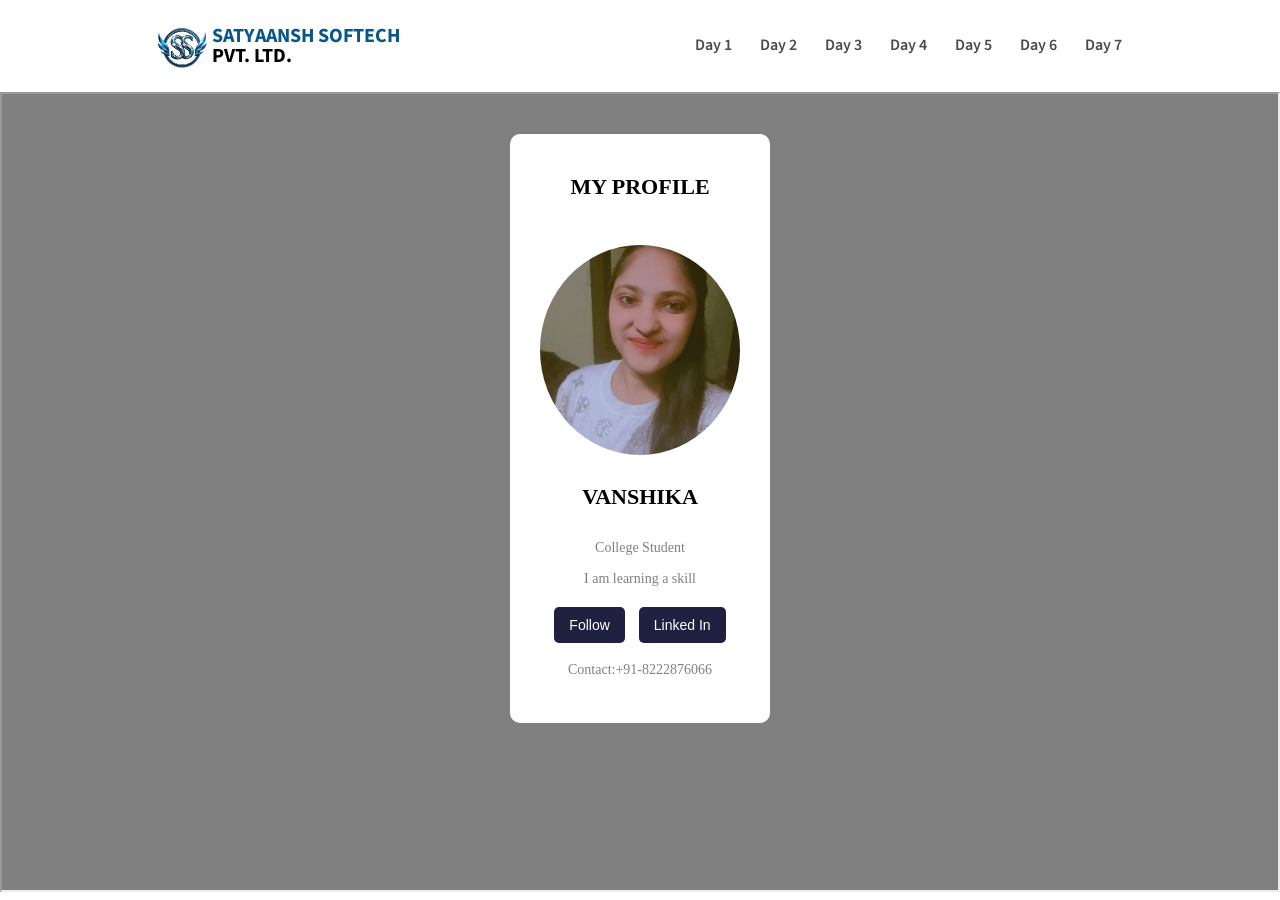
==== index.html @ 316da68d "initial commit" ====
<!doctype html>
<html lang="en">
   <head>
      <meta charset="UTF-8" />
      <meta name="viewport" content="width=device-width, initial-scale=1.0" />
      <title>SSPL | Arya P.G.</title>
      <link rel="stylesheet" href="style.css" />
   </head>
   <body>
      <div class="container">
         <!-- Navbar -->
         <div class="navbar">
            <!-- logo -->
            <div class="logo">
               <img src="logo.jpeg" alt="logo" />
               <div class="companyName">
                  <span>SATYAANSH SOFTECH</span>
                  PVT. LTD.
               </div>
            </div>

            <!-- Menu-Items -->
            <ul class="daysLink">
               <li onclick="loadPage('Day1/index.html')">Day 1</li>
               <li onclick="loadPage('Day2/index.html')">Day 2</li>
               <li onclick="loadPage('Day3/index.html')">Day 3</li>
               <li onclick="loadPage('Day4/index.html')">Day 4</li>
               <li onclick="loadPage('Day5/index.html')">Day 5</li>
               <li onclick="loadPage('Day6/index.html')">Day 6</li>
               <li onclick="loadPage('Day7/index.html')">Day 7</li>
            </ul>

            <!-- right button -->
            <button class="hamburger">
               <img src="menu.png" alt="menu" />
            </button>
         </div>

         <!-- Days -->
         <iframe
            id="dayFrame"
            src="Day1/index.html"
            width="100%"
            height="800">
         </iframe>
      </div>
      <script>
         const hamburger = document.querySelector(".hamburger");
         const daysLink = document.querySelector(".daysLink");

         hamburger.addEventListener("click", () => {
            daysLink.classList.toggle("active");
         });

         function loadPage(page) {
           let frame= document.getElementById("dayFrame")
           frame.src = page;
         }
      </script>
   </body>
</html>
---- style.css ----
@import url("https://fonts.googleapis.com/css2?family=Source+Sans+3:ital,wght@0,200..900;1,200..900&display=swap");

* {
   margin: 0;
   padding: 0;
   box-sizing: border-box;
   font-family: "Source Sans 3", sans-serif;
}

/* Navbar */

.navbar {
   display: flex;
   justify-content: space-around;
   align-items: center;
   padding: 10px;
}

.logo {
   display: flex;
   align-items: center;
   gap: 5px;
   font-size: 20px;
}

.logo img {
   height: 72px;
}

.logo .companyName {
   display: flex;
   flex-direction: column;
   font-weight: bolder;
   line-height: 1em;
}

.logo .companyName span {
   color: #09568a;
}

/* Days */

.daysLink {
   display: flex;
   align-items: center;
   list-style: none;
   gap: 24px;
   font-weight: 600;
}

.daysLink li {
   color: #4a4a4a;
   padding: 2px;
   border-bottom: 2px solid transparent;
   border-radius: 3px;
   transition: all;
   animation-duration: 200ms;
}

.daysLink li:hover {
   border-color: #09568a;
   color: #09568a;
}

/* Button */
.hamburger {
   background: #000;
   color: white;
   border-radius: 3px;
   border: none;
   padding: 8px;
   padding-bottom: 4px;
}
.hamburger img {
   height: 20px;
}

.hamburger:hover {
   background: #000000da;
}

.hamburger {
   display: none;
}

/* Responsive */
@media screen and (max-width: 646px) {
   .daysLink {
      display: none;
   }

   .active {
      display: flex;
      flex-direction: column;
      background-color: #f6f3f3;
      width: 120px;
      position: absolute;
      top: 70px;
      right: 0;
      gap: 10px;
      padding: 10px;
   }

   .hamburger {
      display: block;
   }
}
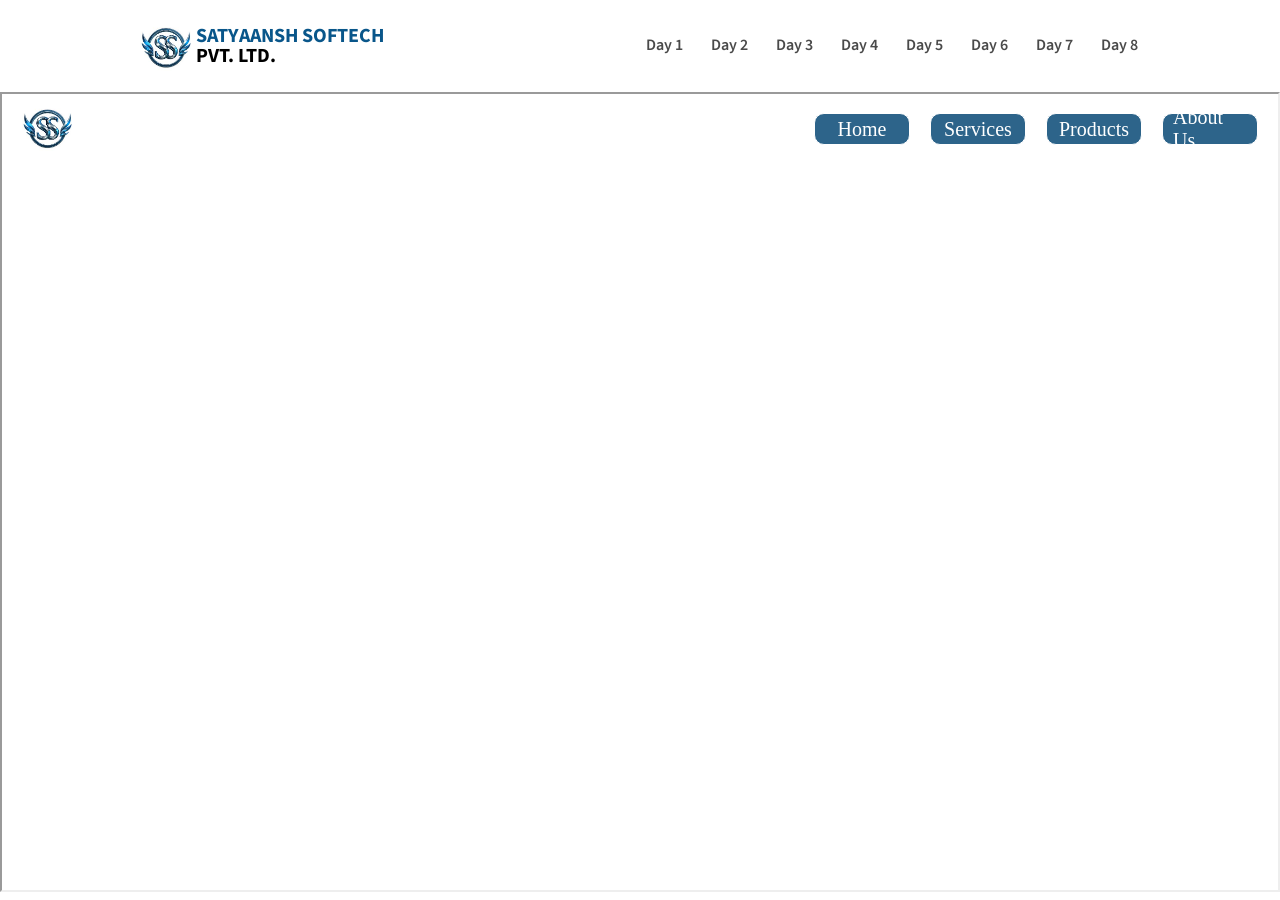
==== commit cb74108f: "initial commit" ====
--- a/index.html
+++ b/index.html
@@ -28,6 +28,7 @@
                <li onclick="loadPage('Day5/index.html')">Day 5</li>
                <li onclick="loadPage('Day6/index.html')">Day 6</li>
                <li onclick="loadPage('Day7/index.html')">Day 7</li>
+               <li onclick="loadPage('Day8/index.html')">Day 8</li>
             </ul>
 
             <!-- right button -->
